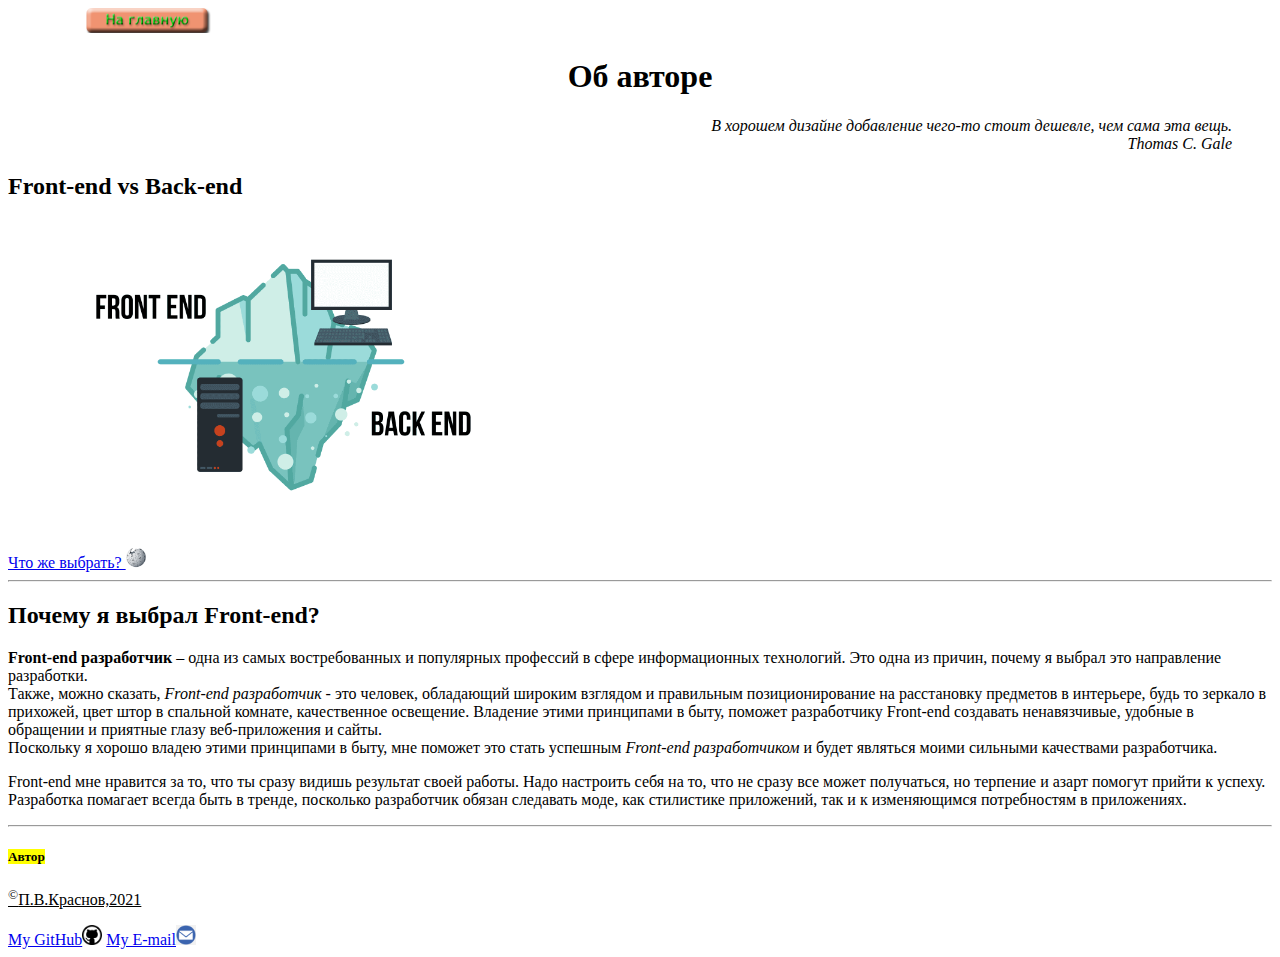
==== about/index.html @ 4ec51813 "Моя вторая домашняя работа." ====
<!DOCTYPE html>
<html lang="en">
<head>
  <meta charset="UTF-8">
  <title>Об авторе</title>
</head>
<body>
    <div>
        <a href="../index.html"><img src="На главную.png" width="299" height="25" alt="на_главную"></a>
    </div>
    <div>
        <h1 align="center">Об авторе</h1>
    </div>
    <div align="right">
        <blockquote><i>В хорошем дизайне добавление чего-то стоит дешевле, чем сама эта вещь.<br>Thomas C. Gale</i></blockquote>
    </div>
    <div>
        <h2 align="left">Front-end vs Back-end</h2>
        <img src="Front-end%20vs%20Back-end.png" width="576" height="324"><br>
        <a href="https://en.wikipedia.org/wiki/Front_end_and_back_end">Что же выбрать? <img src="Wikipedia_logo.png" width="20" height="20" alt="go to Wiki"></a>
        <hr>
    </div>
    <div>
        <h2>Почему я выбрал Front-end?</h2>
    </div>
    <div>
        <p><strong>Front-end разработчик</strong> – одна из самых востребованных и популярных профессий в сфере информационных технологий. Это одна из причин, почему я выбрал это направление разработки.<br>
            Также, можно сказать, <em>Front-end разработчик</em> - это человек, обладающий широким взглядом и правильным позиционирование на расстановку предметов в интерьере, будь то зеркало в прихожей, цвет штор в спальной комнате, качественное освещение. Владение этими принципами в быту, поможет разработчику Front-end создавать ненавязчивые, удобные в обращении и приятные глазу веб-приложения и сайты.<br>
            Поскольку я хорошо владею этими принципами в быту, мне поможет это стать успешным <em>Front-end разработчиком</em> и будет являться моими сильными качествами разработчика.</p>
        <p>Front-end мне нравится за то, что ты сразу видишь результат своей работы. Надо настроить себя на то, что не сразу все может получаться, но терпение и азарт помогут прийти к успеху.<br>
            Разработка помагает всегда быть в тренде, посколько разработчик обязан следавать моде, как стилистике приложений, так и к изменяющимся потребностям в приложениях.</p>
        <hr>
    </div>
    <div>
        <h5><mark>Автор</mark></h5>
        <p><ins><sup>&#169;</sup>П.В.Краснов,2021</ins></p>
        <a href="https://github.com/Billiardist94/if-html">My GitHub<img src="github.png" width="20" height="20" alt="my_github"></a>
        <a href="mailto:billiardist94@gmail.com">My E-mail<img src="email.png" width="20" height="20" alt="my_email"></a>
    </div>
</body>
</html>
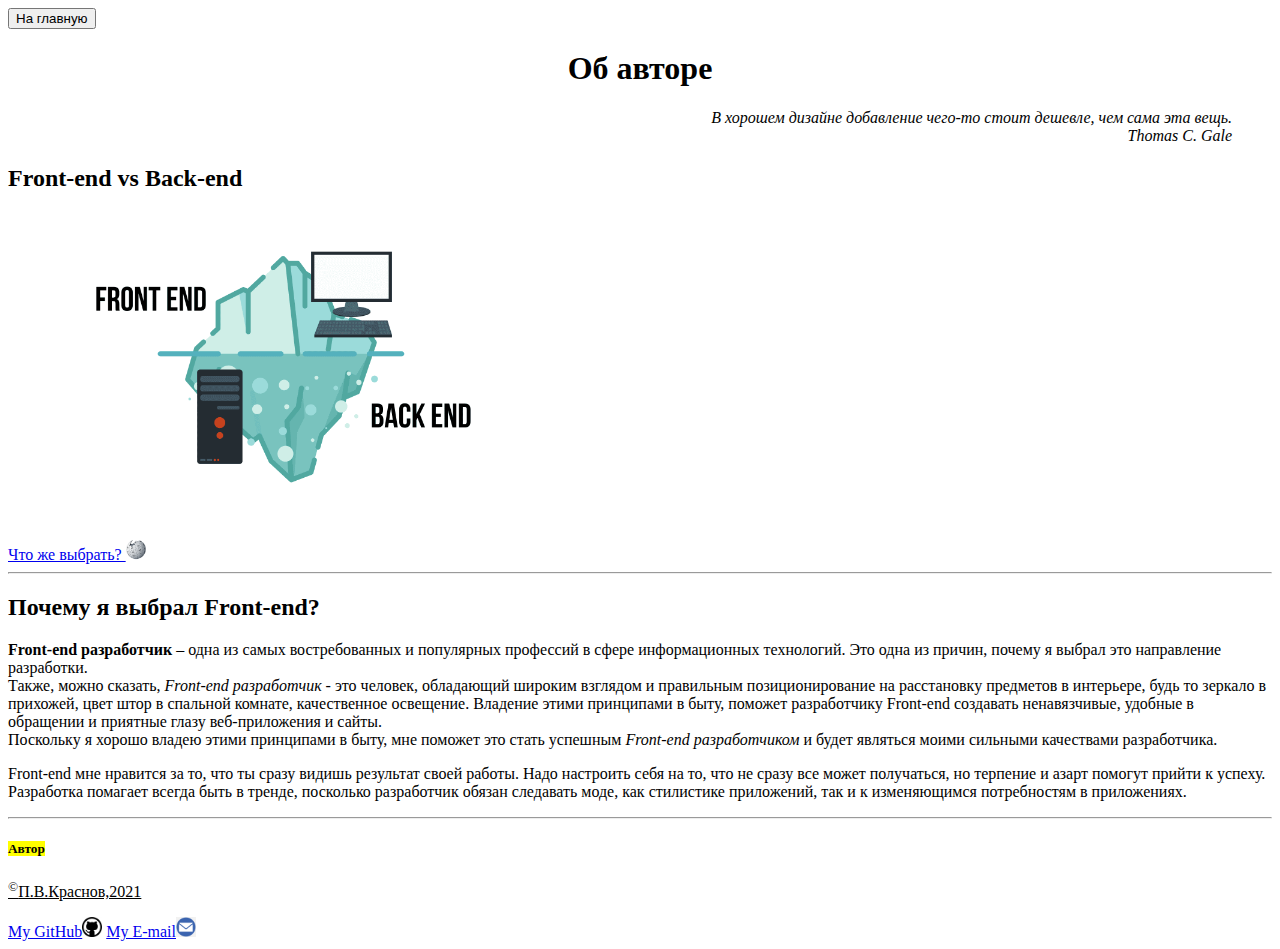
==== commit 2b70afbe: "This is my second homework. Working with Lists, Tables and Forms in HTML." ====
--- a/about/index.html
+++ b/about/index.html
@@ -6,7 +6,9 @@
 </head>
 <body>
     <div>
-        <a href="../index.html"><img src="На главную.png" width="299" height="25" alt="на_главную"></a>
+        <form action="../index.html">
+            <button type="submit">На главную</button>
+        </form>
     </div>
     <div>
         <h1 align="center">Об авторе</h1>
